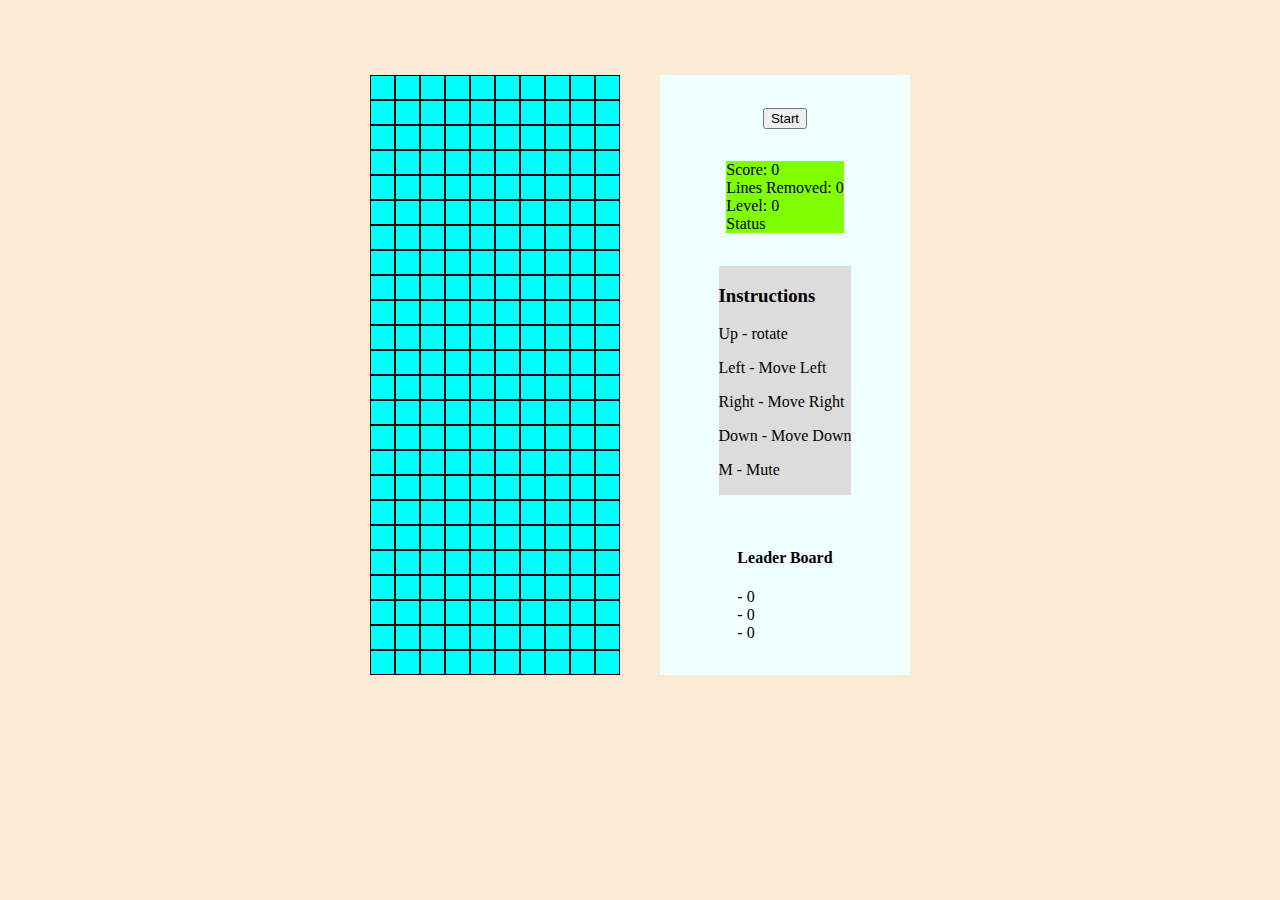
==== index.html @ 0360228f "rearrange files" ====
<!DOCTYPE html>
<html lang="en" dir="ltr">
  <head>
    <meta charset="utf-8" />
    <title>SEI Project 1 Tetris</title>
    <script type="text/javascript" src="scripts/app.js"></script>
    <link rel="stylesheet" href="styles/main.css" />
    <!-- <link rel="stylesheet" href="styles/debug.css" /> -->
  </head>
  <body>
    <audio id="gameMusic" src="assets/tetrisSound.mp3" loop></audio>
    <audio id="fx" src="assets/lineRemoved.wav"></audio>
    <div class="game-display">
      <div class="grid"></div>
    </div>
    <div class="controls">
      <button id="startBtn">Start</button>
      <div class="displays">
        <div>Score: <span id="score">0</span></div>
        <div>Lines Removed: <span id="lines">0</span></div>
        <div>Level: <span id="level">0</span></div>
        <div id="gameOver">Status</div>
      </div>
      <div class="instructions">
        <h3>
          Instructions
        </h3>
        <div>
          <p>Up - rotate</p>
        </div>
        <div>
          <p>Left - Move Left</p>
        </div>
        <div>
          <p>Right - Move Right</p>
        </div>
        <div>
          <p>Down - Move Down</p>
        </div>
        <div>
          <p>M - Mute</p>
        </div>
      </div>
      <div class="leader-board">
        <h4>
          Leader Board
        </h4>
        <div>
          <span id="name1">-</span> <span id="score1">0</span>
        </div>
        <div>
          <span id="name2">-</span> <span id="score2">0</span>
        </div>
        <div>
          <span id="name3">-</span> <span id="score3">0</span>
        </div>
      </div>
    </div>
  </body>
</html>
---- styles/main.css ----
* {
  box-sizing: border-box;
}

html, body {
  margin: 0;
  padding: 0;
  height: 750px;
}

body {
  display: flex;
  align-items: center;
  justify-content: center;
  background-color: antiquewhite;
}

body>div {
  margin: 20px
}

.game-display {
  width: 250px;
  height: 600px;
  background-color: aqua;
}
.grid {
  width: 250px;
  height: 600px;
  display: flex;
  flex-wrap: wrap;
}

.controls {
  width: 250px;
  height: 600px;
  display: flex;
  flex-direction: column;
  justify-content: space-evenly;
  align-items:center;
  background-color: azure;
}

.displays {
  background-color: chartreuse;
}

.instructions {
  background-color: gainsboro;
}

.grid-item {
  width: 25px;
  height: 25px;
  border: 1px solid black;
}

.black {
  background-color: black;
}

.dropped {
  background-color: red;
}
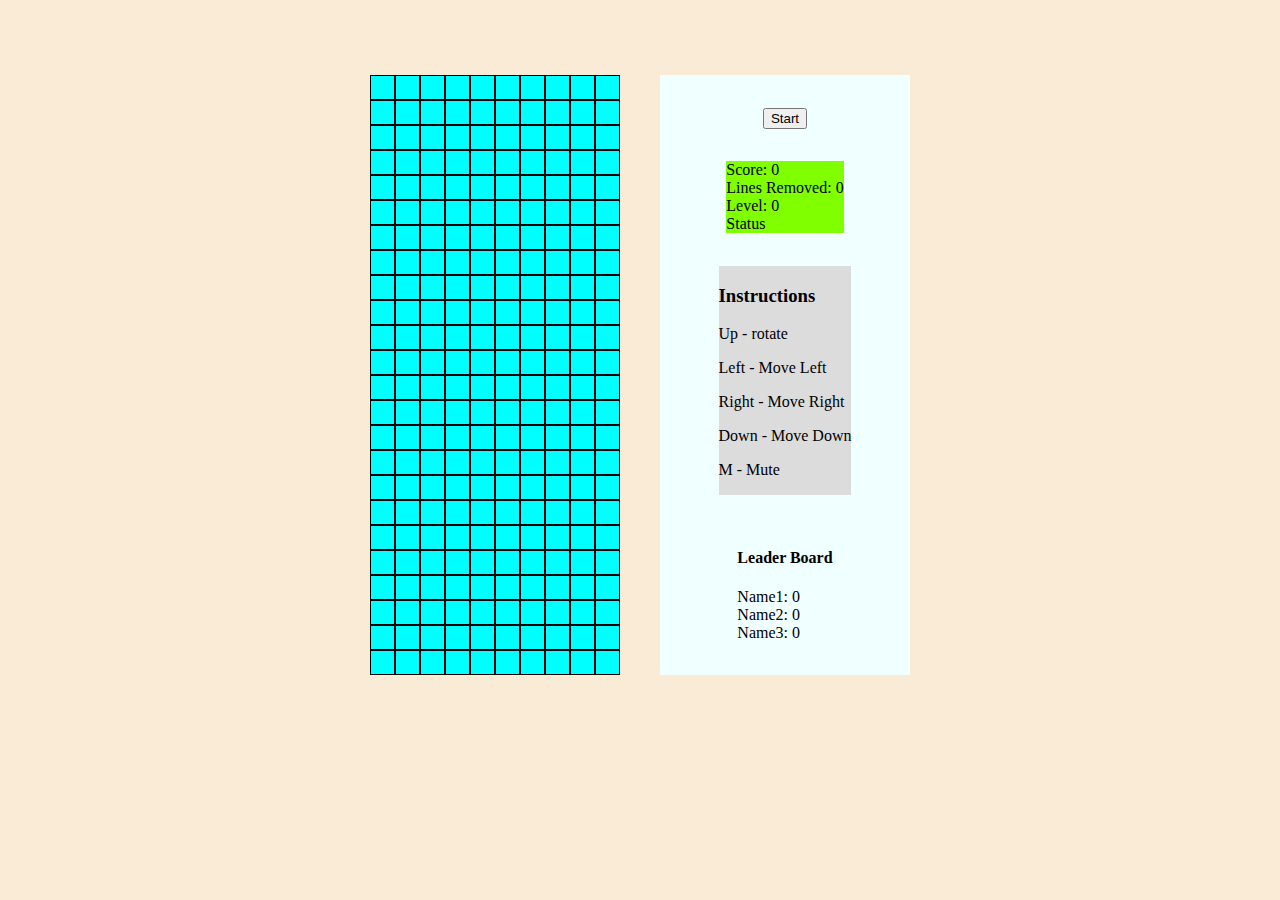
==== commit 7b7b4b70: "deploy test" ====
--- a/index.html
+++ b/index.html
@@ -46,13 +46,13 @@
           Leader Board
         </h4>
         <div>
-          <span id="name1">-</span> <span id="score1">0</span>
+          <span id="name1">Name1:</span> <span id="score1">0</span>
         </div>
         <div>
-          <span id="name2">-</span> <span id="score2">0</span>
+          <span id="name2">Name2:</span> <span id="score2">0</span>
         </div>
         <div>
-          <span id="name3">-</span> <span id="score3">0</span>
+          <span id="name3">Name3:</span> <span id="score3">0</span>
         </div>
       </div>
     </div>
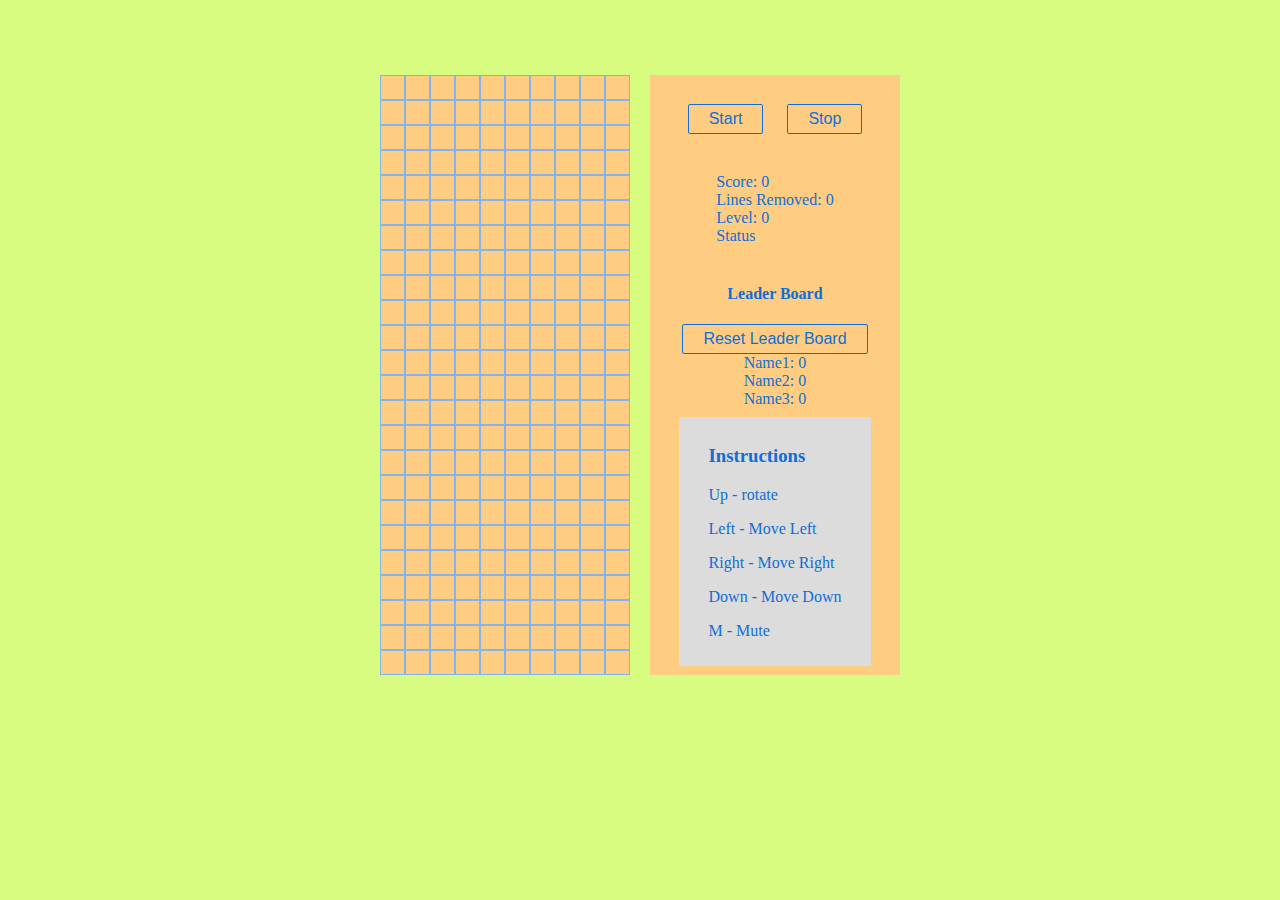
==== commit 15ae6f29: "further styling" ====
--- a/index.html
+++ b/index.html
@@ -14,12 +14,24 @@
       <div class="grid"></div>
     </div>
     <div class="controls">
-      <button id="startBtn">Start</button>
+      <div class="game-control">
+        <a class="button1" id="startBtn">Start</a>
+        <a class="button1" id="stopBtn">Stop</a>
+      </div>
       <div class="displays">
         <div>Score: <span id="score">0</span></div>
         <div>Lines Removed: <span id="lines">0</span></div>
         <div>Level: <span id="level">0</span></div>
         <div id="gameOver">Status</div>
+      </div>
+      <div class="leader-board">
+        <h4>
+          Leader Board
+        </h4>
+        <a class="button1" id="resetLeaderBoardBtn">Reset Leader Board</a>
+        <div><span id="name1">Name1:</span> <span id="score1">0</span></div>
+        <div><span id="name2">Name2:</span> <span id="score2">0</span></div>
+        <div><span id="name3">Name3:</span> <span id="score3">0</span></div>
       </div>
       <div class="instructions">
         <h3>
@@ -41,20 +53,6 @@
           <p>M - Mute</p>
         </div>
       </div>
-      <div class="leader-board">
-        <h4>
-          Leader Board
-        </h4>
-        <div>
-          <span id="name1">Name1:</span> <span id="score1">0</span>
-        </div>
-        <div>
-          <span id="name2">Name2:</span> <span id="score2">0</span>
-        </div>
-        <div>
-          <span id="name3">Name3:</span> <span id="score3">0</span>
-        </div>
-      </div>
     </div>
   </body>
 </html>
--- a/styles/main.css
+++ b/styles/main.css
@@ -1,5 +1,38 @@
+
+:root {
+  --main-color: #D7FC80;
+  --secondary-1-color: #FFCD81;
+  --secondary-2-color: #0F6ED7;
+  --complement-color: #EB25A1;
+}
+
+.color-primary-0 { color: #BBF927 }	/* Main Primary color */
+.color-primary-1 { color: #D7FC80 }
+.color-primary-2 { color: #C8FB51 }
+.color-primary-3 { color: #AEF800 }
+.color-primary-4 { color: #A5EC00 }
+
+.color-secondary-1-0 { color: #3284DF }	/* Main Secondary color (1) */
+.color-secondary-1-1 { color: #82B4ED }
+.color-secondary-1-2 { color: #569AE6 }
+.color-secondary-1-3 { color: #0F6ED7 }
+.color-secondary-1-4 { color: #0751A4 }
+
+.color-secondary-2-0 { color: #FFAA28 }	/* Main Secondary color (2) */
+.color-secondary-2-1 { color: #FFCD81 }
+.color-secondary-2-2 { color: #FFBB52 }
+.color-secondary-2-3 { color: #FF9A00 }
+.color-secondary-2-4 { color: #FB9800 }
+
+.color-complement-0 { color: #EB25A1 }	/* Main Complement color */
+.color-complement-1 { color: #F47CC7 }
+.color-complement-2 { color: #EF4DB3 }
+.color-complement-3 { color: #E50090 }
+.color-complement-4 { color: #C4007B }
+
 * {
   box-sizing: border-box;
+  color: var(--secondary-2-color)
 }
 
 html, body {
@@ -12,17 +45,17 @@
   display: flex;
   align-items: center;
   justify-content: center;
-  background-color: antiquewhite;
+  background-color: var(--main-color);
 }
 
 body>div {
-  margin: 20px
+  margin: 10px
 }
 
 .game-display {
   width: 250px;
   height: 600px;
-  background-color: aqua;
+  background-color: var(--secondary-1-color);
 }
 .grid {
   width: 250px;
@@ -38,27 +71,67 @@
   flex-direction: column;
   justify-content: space-evenly;
   align-items:center;
-  background-color: azure;
+  background-color: var(--secondary-1-color);
+}
+
+.game-control{
+  padding: 20px;
+}
+
+.game-control>a{
+  padding: 0px 10px;
 }
 
 .displays {
-  background-color: chartreuse;
+  padding: 10px 30px;
+  justify-content: start;
 }
 
 .instructions {
   background-color: gainsboro;
+  padding: 10px 30px;
 }
 
 .grid-item {
   width: 25px;
   height: 25px;
-  border: 1px solid black;
+  border: 1px solid #82B4ED;
 }
 
-.black {
-  background-color: black;
+.leader-board {
+  text-align: center;
+}
+
+.shape {
+  background-color: var(--secondary-2-color);
 }
 
 .dropped {
-  background-color: red;
+  background-color: var(--complement-color);
+}
+
+a.button1 {
+  padding: 5px 20px;
+  display:inline-block;
+  border:0.1em solid var(--secondary-2-color);
+  margin:0px 10px;
+  border-radius:0.12em;
+  box-sizing: border-box;
+  text-decoration:none;
+  font-family:'Roboto',sans-serif;
+  font-weight:300;
+  color:var(--secondary-2-color);
+  text-align:center;
+  transition: all 0.2s;
+}
+a.button1:hover{
+  color:var(--secondary-1-color);
+  background-color: var(--main-color);
+}
+
+@media all and (max-width:30em){
+ a.button1 {
+  display: block;
+  margin: 0.4em auto;
+  }
 }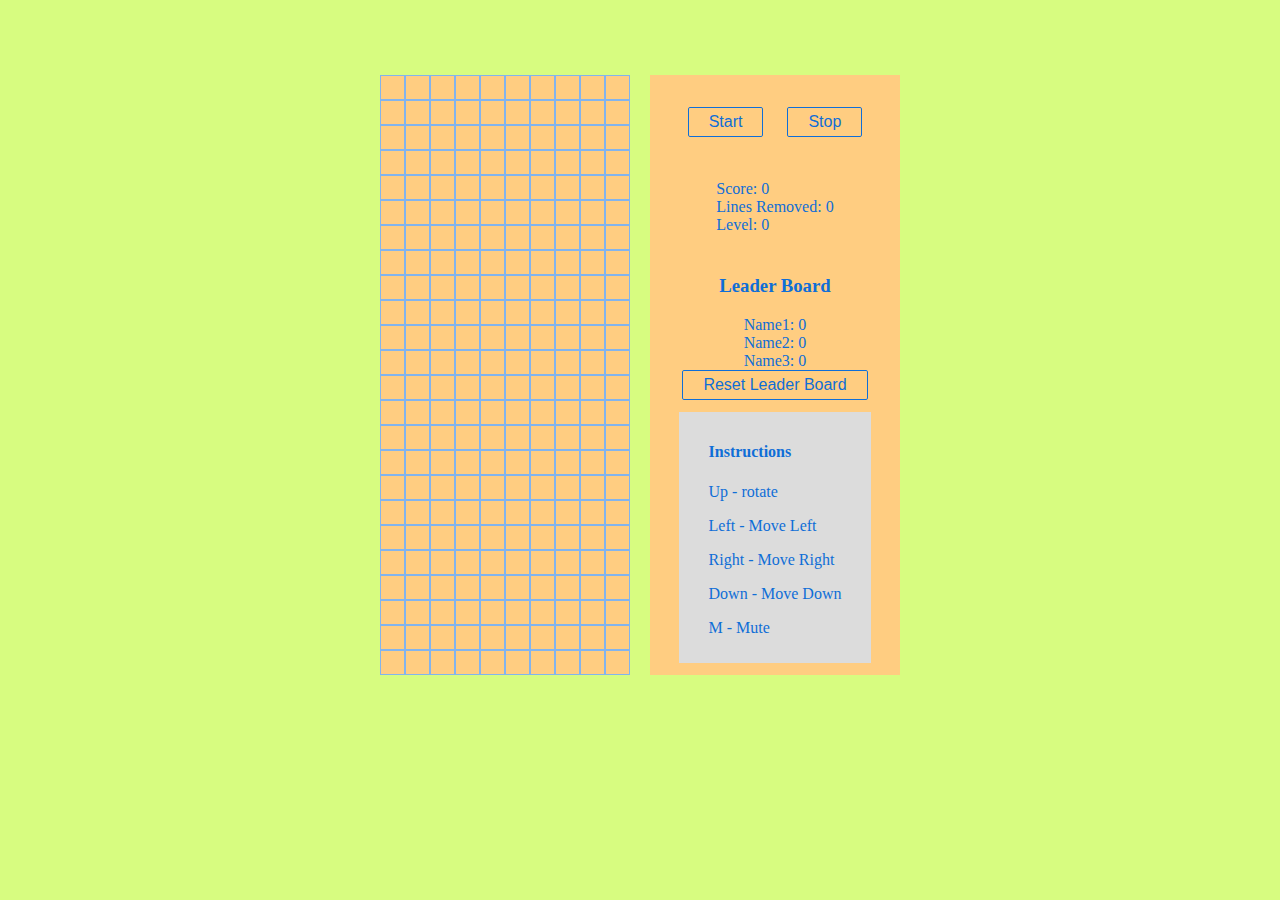
==== commit 56814f6b: "removed showing game over status" ====
--- a/index.html
+++ b/index.html
@@ -19,24 +19,23 @@
         <a class="button1" id="stopBtn">Stop</a>
       </div>
       <div class="displays">
-        <div>Score: <span id="score">0</span></div>
-        <div>Lines Removed: <span id="lines">0</span></div>
-        <div>Level: <span id="level">0</span></div>
-        <div id="gameOver">Status</div>
+        <div class="game-data"><span>Score:</span> <span id="score">0</span></div>
+        <div class="game-data"><span>Lines Removed:</span> <span id="lines">0</span></div>
+        <div class="game-data"><span>Level:</span> <span id="level">0</span></div>
       </div>
       <div class="leader-board">
-        <h4>
+        <h3>
           Leader Board
-        </h4>
+        </h3>
+        <div class="game-data"><span id="name1">Name1:</span> <span id="score1">0</span></div>
+        <div class="game-data"><span id="name2">Name2:</span> <span id="score2">0</span></div>
+        <div class="game-data"><span id="name3">Name3:</span> <span id="score3">0</span></div>
         <a class="button1" id="resetLeaderBoardBtn">Reset Leader Board</a>
-        <div><span id="name1">Name1:</span> <span id="score1">0</span></div>
-        <div><span id="name2">Name2:</span> <span id="score2">0</span></div>
-        <div><span id="name3">Name3:</span> <span id="score3">0</span></div>
       </div>
       <div class="instructions">
-        <h3>
+        <h4>
           Instructions
-        </h3>
+        </h4>
         <div>
           <p>Up - rotate</p>
         </div>
